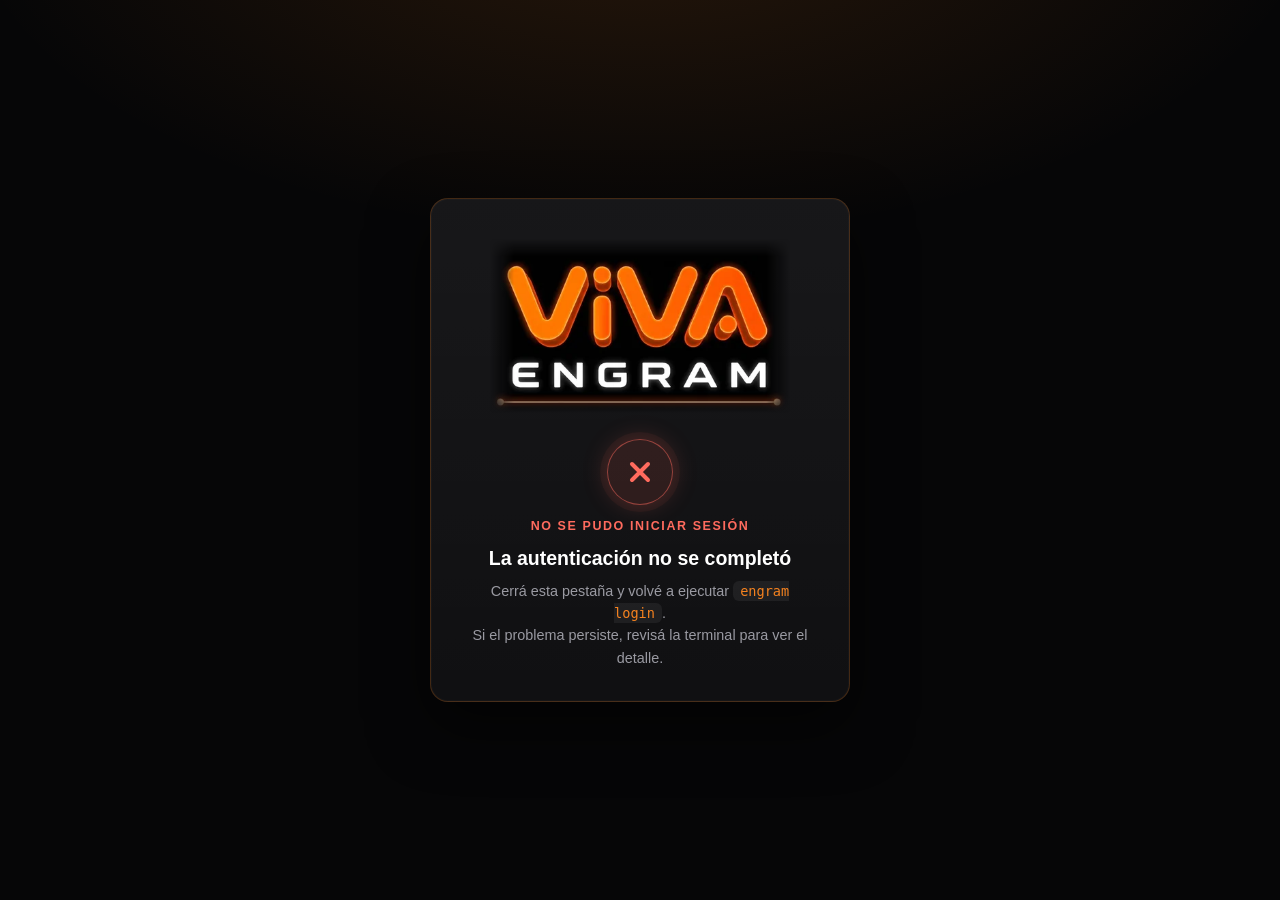
==== cmd/engram/login_error.html @ 8ad65cb7 "feat(login): auto-open browser and serve Viva-branded callback pages engram login now opens the defa" ====
<!DOCTYPE html>
<html lang="es">
<head>
  <meta charset="utf-8">
  <meta name="viewport" content="width=device-width, initial-scale=1">
  <title>No se pudo iniciar sesión · Engram Cloud</title>
  <style>
    :root{
      --viva-orange:#F5821F;
      --bg:#060607;
      --card:#101012;
      --card-border:rgba(245,130,31,.22);
      --text:#FFFFFF;
      --text-dim:#9A9AA2;
      --err:#FF6B5E;
    }
    *{box-sizing:border-box;margin:0;padding:0;}
    html,body{height:100%;}
    body{
      font-family:-apple-system,BlinkMacSystemFont,"Segoe UI",Roboto,Helvetica,Arial,sans-serif;
      background:
        radial-gradient(1100px 560px at 50% -12%, rgba(245,130,31,.14), transparent 62%),
        var(--bg);
      color:var(--text);
      display:flex; align-items:center; justify-content:center;
      min-height:100vh; padding:24px;
      -webkit-font-smoothing:antialiased;
    }
    .card{
      width:100%; max-width:420px;
      background:linear-gradient(180deg, rgba(255,255,255,.03), rgba(255,255,255,0)), var(--card);
      border:1px solid var(--card-border);
      border-radius:18px;
      padding:40px 32px 32px;
      text-align:center;
      box-shadow:0 24px 60px rgba(0,0,0,.55), inset 0 0 0 1px rgba(255,255,255,.02);
    }
    .logo{ max-width:300px; margin:0 auto 26px; }
    .logo img{
      width:100%; height:auto; display:block;
      -webkit-mask-image:
        linear-gradient(to right, transparent 0, #000 8%, #000 92%, transparent 100%),
        linear-gradient(to bottom, transparent 0, #000 10%, #000 90%, transparent 100%);
      -webkit-mask-composite: source-in;
      mask-image:
        linear-gradient(to right, transparent 0, #000 8%, #000 92%, transparent 100%),
        linear-gradient(to bottom, transparent 0, #000 10%, #000 90%, transparent 100%);
      mask-composite: intersect;
    }
    .icon{
      width:66px; height:66px; margin:0 auto 14px;
      border-radius:50%; display:flex; align-items:center; justify-content:center;
      background:rgba(255,107,94,.12);
      border:1px solid rgba(255,107,94,.5);
      box-shadow:0 0 0 7px rgba(255,107,94,.06), 0 0 26px rgba(255,107,94,.22);
    }
    .icon svg{ width:32px; height:32px; }
    .status{ color:var(--err); font-size:.78rem; font-weight:700; letter-spacing:1.6px; text-transform:uppercase; margin-bottom:14px; }
    .title{ font-size:1.22rem; font-weight:600; }
    .subtitle{ margin-top:10px; color:var(--text-dim); font-size:.9rem; line-height:1.55; }
    code{ background:rgba(255,255,255,.06); padding:2px 7px; border-radius:6px; color:var(--viva-orange); font-size:.85rem; }
  </style>
</head>
<body>
  <main class="card">
    <div class="logo"><img src="[data-uri]" alt="ViVA ENGRAM"></div>
    <div class="icon">
      <svg viewBox="0 0 24 24" fill="none" stroke="#FF6B5E" stroke-width="3" stroke-linecap="round" stroke-linejoin="round"><path d="M18 6 L6 18 M6 6 L18 18"/></svg>
    </div>
    <div class="status">No se pudo iniciar sesión</div>
    <div class="title">La autenticación no se completó</div>
    <p class="subtitle">Cerrá esta pestaña y volvé a ejecutar <code>engram login</code>.<br>Si el problema persiste, revisá la terminal para ver el detalle.</p>
  </main>
</body>
</html>
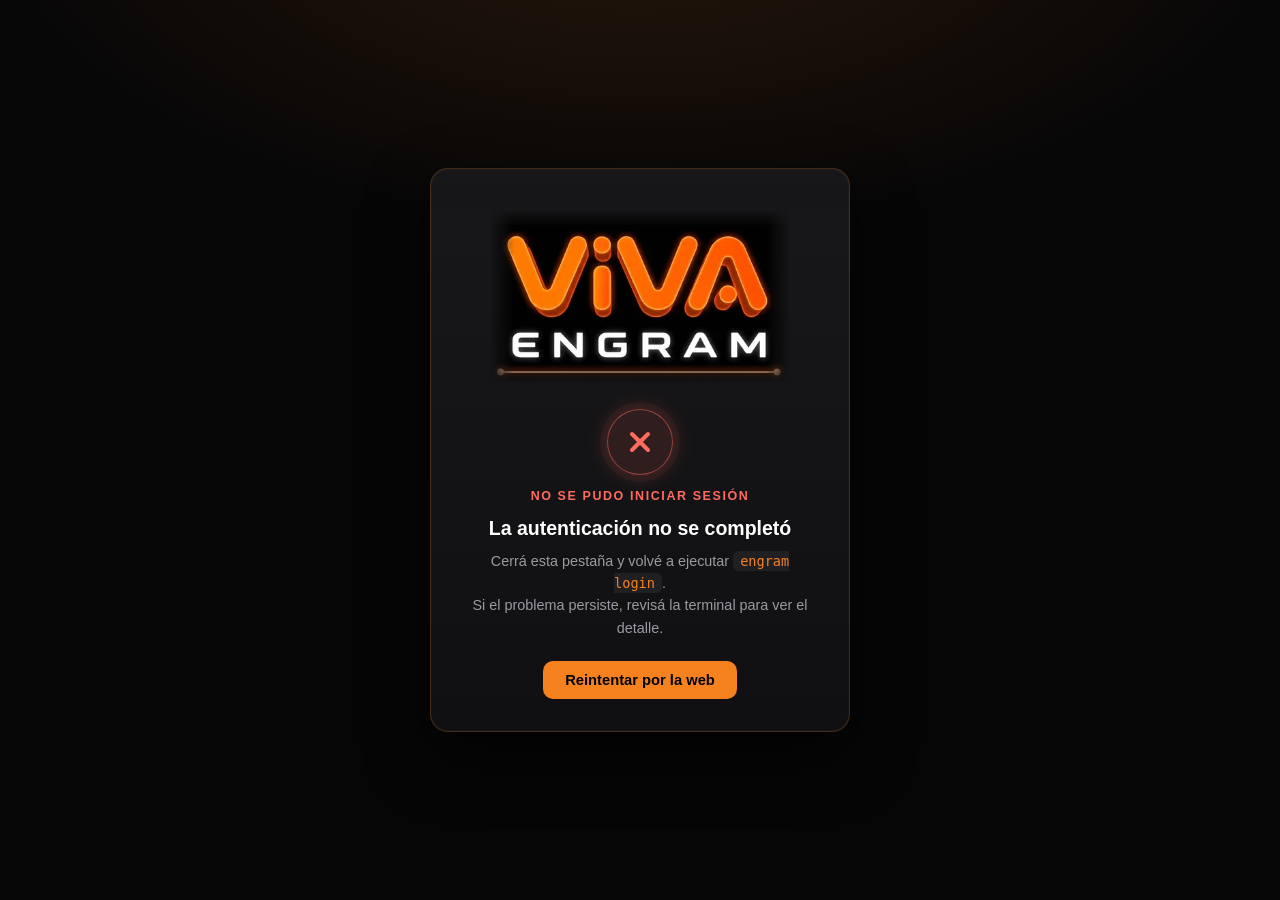
==== commit 425741fd: "feat(dashboard): web-first auto-login, Viva rebrand, and CLI bridge buttons Slice 1+2 of the web-fir" ====
--- a/cmd/engram/login_error.html
+++ b/cmd/engram/login_error.html
@@ -59,6 +59,15 @@
     .title{ font-size:1.22rem; font-weight:600; }
     .subtitle{ margin-top:10px; color:var(--text-dim); font-size:.9rem; line-height:1.55; }
     code{ background:rgba(255,255,255,.06); padding:2px 7px; border-radius:6px; color:var(--viva-orange); font-size:.85rem; }
+    .btn{
+      display:inline-block; margin-top:22px;
+      background:var(--viva-orange); color:#000;
+      font-weight:700; font-size:.92rem;
+      text-decoration:none; border-radius:10px;
+      padding:11px 22px;
+      transition:filter .15s ease;
+    }
+    .btn:hover{ filter:brightness(1.08); }
   </style>
 </head>
 <body>
@@ -70,6 +79,8 @@
     <div class="status">No se pudo iniciar sesión</div>
     <div class="title">La autenticación no se completó</div>
     <p class="subtitle">Cerrá esta pestaña y volvé a ejecutar <code>engram login</code>.<br>Si el problema persiste, revisá la terminal para ver el detalle.</p>
+    <!-- canonical Viva dashboard URL — promote to ENGRAM_DASHBOARD_URL if a second deployment appears -->
+    <a class="btn" href="https://engram.vivastudios.com/dashboard">Reintentar por la web</a>
   </main>
 </body>
 </html>
